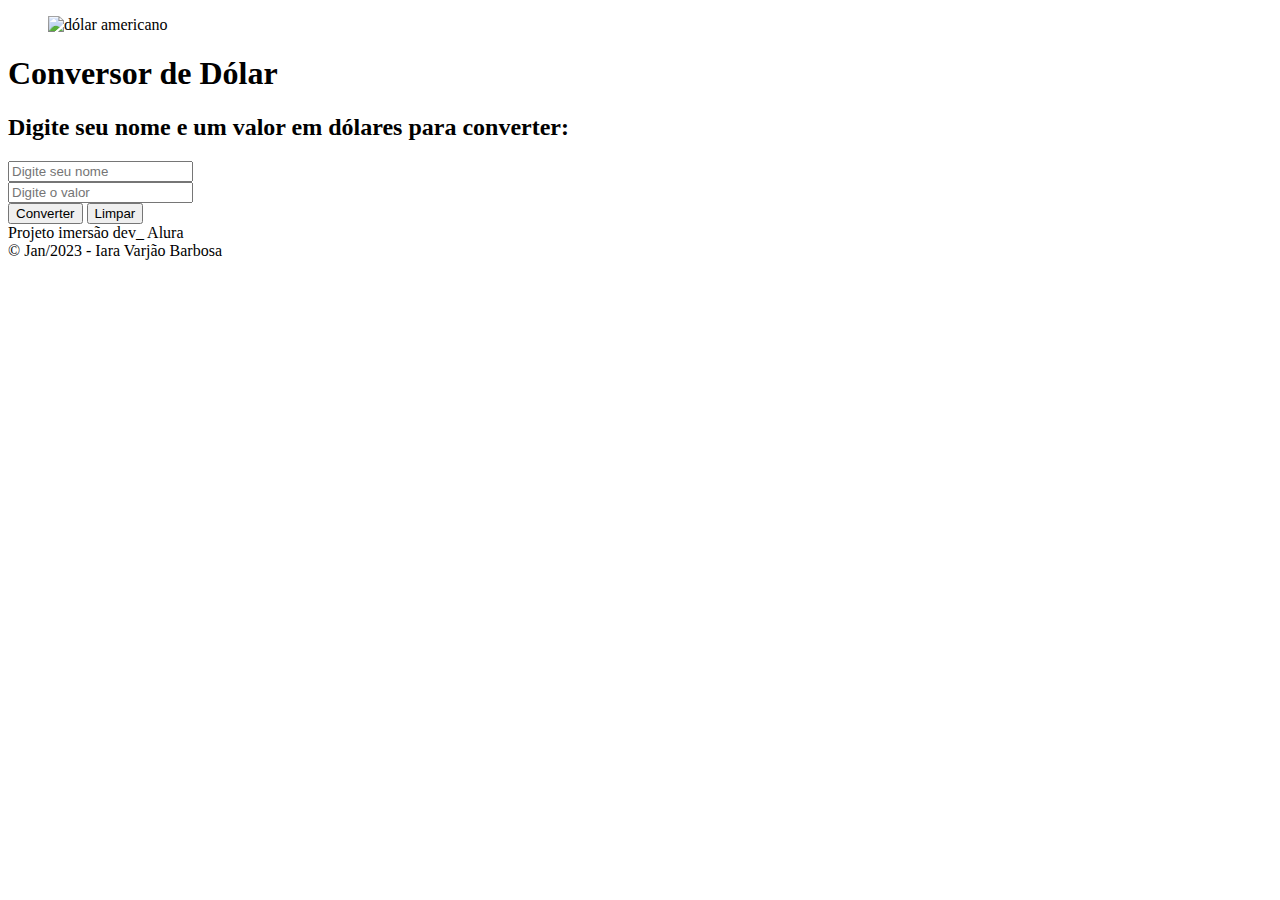
==== index.html @ 22127f0d "Add files via upload" ====
<!DOCTYPE html>
<html lang="pt-br">
<head>
	<meta charset="UTF-8">
	<title>Conversor de Moeda</title>
    <script>
        function conversorMoeda (converter){
        var nome = document.getElementById("nome").value;
        var converter = document.getElementById("converter").value;
        var cotacaoDoDolar = 5.32;
        var cotacaoCripto = 0.0000420453551655;

        var valorEmReal = converter * cotacaoDoDolar;
        var valorBitcoin = converter * cotacaoCripto;
        valorEmReal = valorEmReal.toFixed(2);
        valorBitcoin = valorBitcoin.toFixed(2);
            
        alert("Olá " + nome + ", este valor de: USD" + converter + " convertido em reais equivale a R$" + valorEmReal + " ou " + valorBitcoin + " bitcoins")
        }    
    </script>
</head>
<body>
    <header>
        <figure>
            <img src= "https://infinitycambio.com.br/wp-content/uploads/nota-d%C3%B3lar-modelo-intermedi%C3%A1rio-2.jpg" 
            width= "200" alt="dólar americano" />
        </figure>
		<h1>Conversor de Dólar</h1>
		<h2>
			Digite seu nome e um valor em dólares para converter:
		</h2>
 	<form>
		<input type="text" id="nome" placeholder="Digite seu nome" /><br />
		<input type="number" id="converter" placeholder="Digite o valor" /><br />
		<button type="button" onclick="conversorMoeda()">Converter</button>
		<button type="reset">Limpar</button><br />
	</form>
    <footer>
        Projeto imersão dev_ Alura <br />
        &copy; Jan/2023 - Iara Varjão Barbosa
    </footer>
</body>
</html>
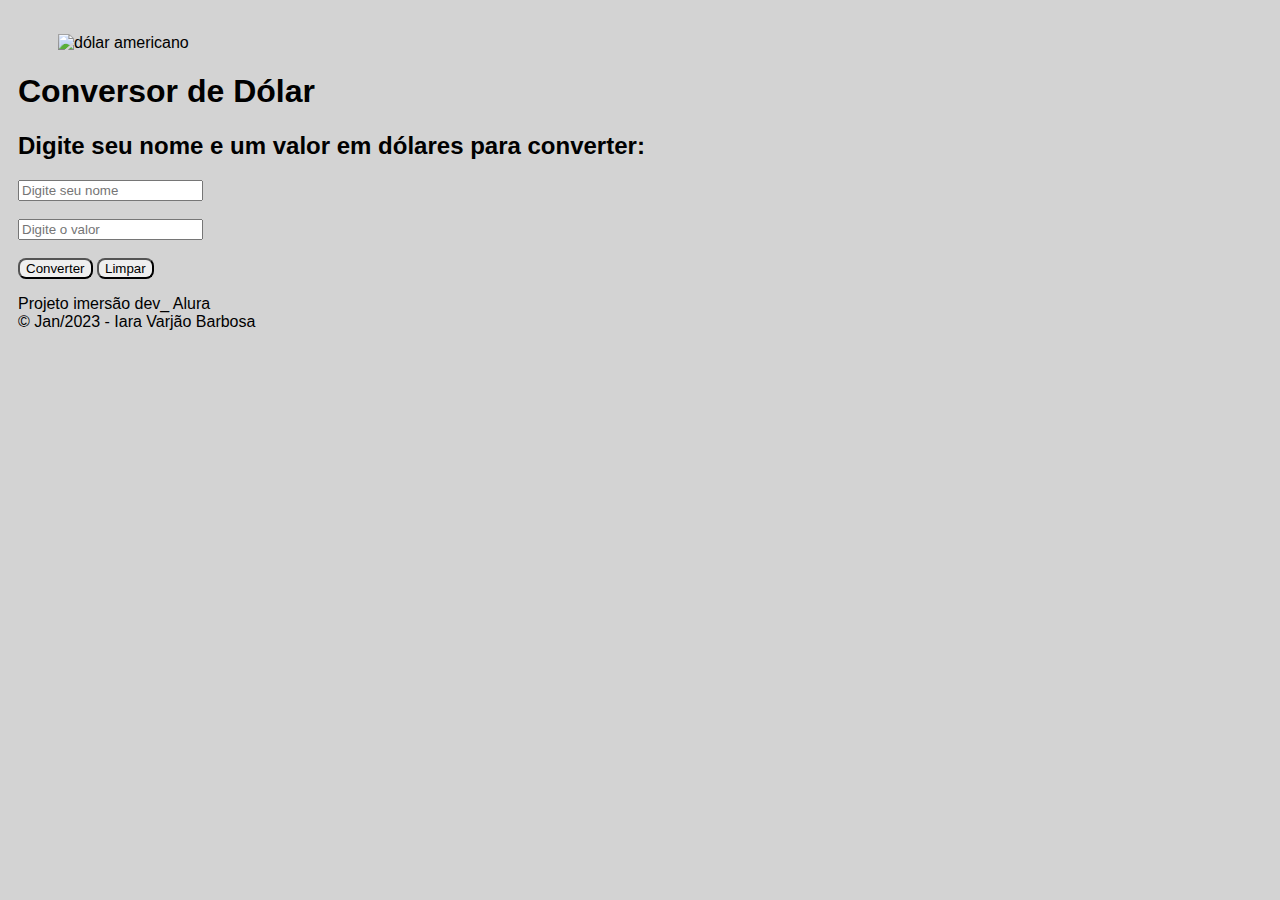
==== commit 54fecf82: "Add files via upload" ====
--- a/index.html
+++ b/index.html
@@ -1,43 +1,40 @@
 <!DOCTYPE html>
 <html lang="pt-br">
-<head>
-	<meta charset="UTF-8">
-	<title>Conversor de Moeda</title>
-    <script>
-        function conversorMoeda (converter){
-        var nome = document.getElementById("nome").value;
-        var converter = document.getElementById("converter").value;
-        var cotacaoDoDolar = 5.32;
-        var cotacaoCripto = 0.0000420453551655;
-
-        var valorEmReal = converter * cotacaoDoDolar;
-        var valorBitcoin = converter * cotacaoCripto;
-        valorEmReal = valorEmReal.toFixed(2);
-        valorBitcoin = valorBitcoin.toFixed(2);
-            
-        alert("Olá " + nome + ", este valor de: USD" + converter + " convertido em reais equivale a R$" + valorEmReal + " ou " + valorBitcoin + " bitcoins")
-        }    
-    </script>
-</head>
-<body>
+  <head>
+    <meta charset="UTF-8" />
+    <meta http-equiv="X-UA-Compatible" content="IE=edge" />
+    <meta name="viewport" content="width=device-width, initial-scale=1.0" />
+    <link rel="stylesheet" href="style.css" />
+    <title>Conversor de Moeda</title>
+  </head>
+  <body>
     <header>
-        <figure>
-            <img src= "https://infinitycambio.com.br/wp-content/uploads/nota-d%C3%B3lar-modelo-intermedi%C3%A1rio-2.jpg" 
-            width= "200" alt="dólar americano" />
-        </figure>
-		<h1>Conversor de Dólar</h1>
-		<h2>
-			Digite seu nome e um valor em dólares para converter:
-		</h2>
- 	<form>
-		<input type="text" id="nome" placeholder="Digite seu nome" /><br />
-		<input type="number" id="converter" placeholder="Digite o valor" /><br />
-		<button type="button" onclick="conversorMoeda()">Converter</button>
-		<button type="reset">Limpar</button><br />
-	</form>
+      <figure>
+        <img
+          src="https://infinitycambio.com.br/wp-content/uploads/nota-d%C3%B3lar-modelo-intermedi%C3%A1rio-2.jpg"
+          width="200"
+          alt="dólar americano"
+        />
+      </figure>
+      <h1>Conversor de Dólar</h1>
+    </header>
+    <h2>Digite seu nome e um valor em dólares para converter:</h2>
+    <form>
+      <div><input type="text" id="nome" placeholder="Digite seu nome" /></div>
+      <br />
+      <div>
+        <input type="number" id="converter" placeholder="Digite o valor" />
+      </div>
+      <br />
+      <button type="button" onclick="conversorMoeda()">Converter</button>
+      <button type="reset">Limpar</button><br />
+    </form>
     <footer>
+      <p>
         Projeto imersão dev_ Alura <br />
         &copy; Jan/2023 - Iara Varjão Barbosa
+      </p>
     </footer>
-</body>
-</html>+    <script defer src="script.js"></script>
+  </body>
+</html>
--- a/style.css
+++ b/style.css
@@ -0,0 +1,9 @@
+body {
+  padding: 10px;
+  font-family: Arial, Helvetica, sans-serif;
+  background-color: lightgray;
+}
+
+button {
+  border-radius: 8px;
+}
